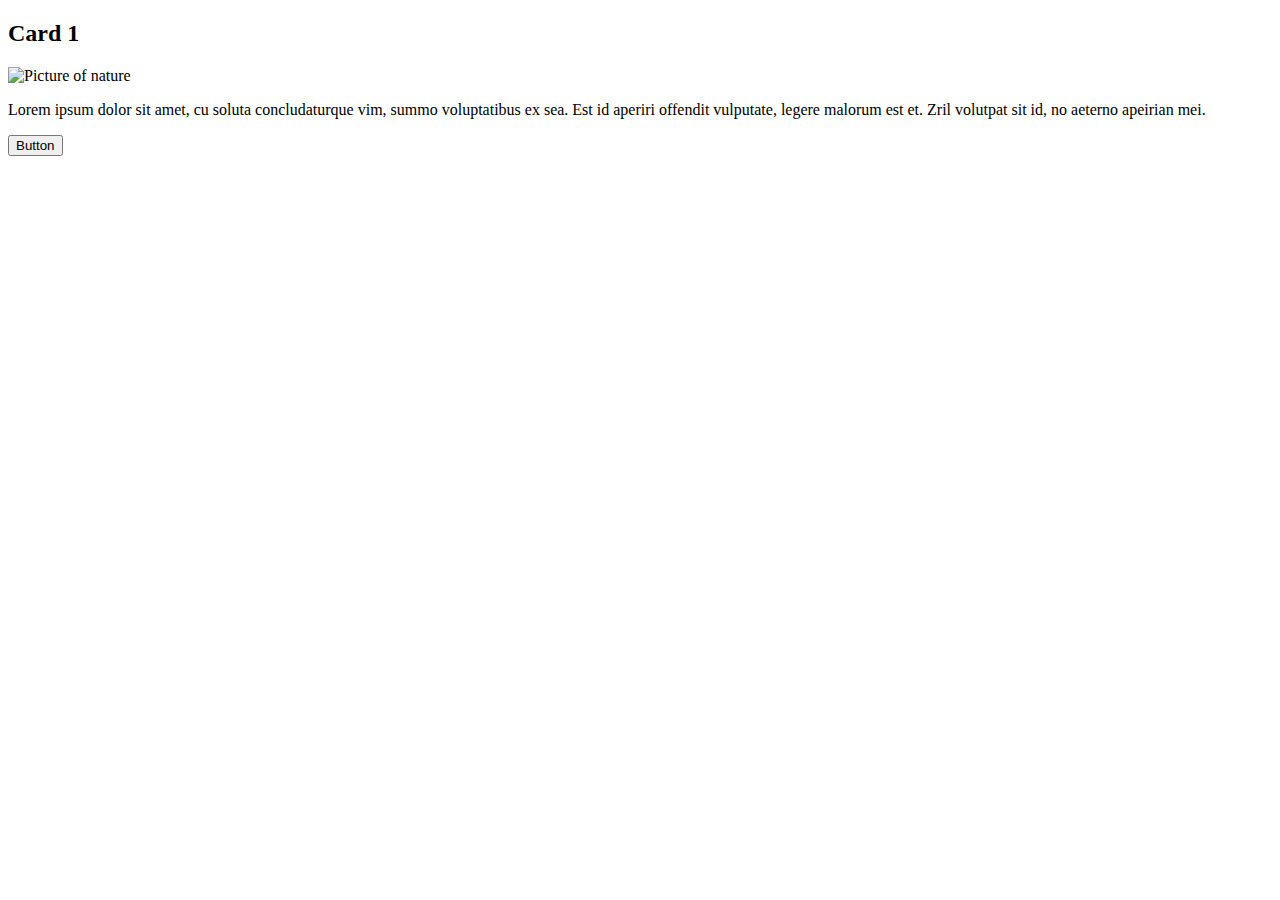
==== lab01/exercise01/index.html @ 6359521b "save lab01" ====
<!DOCTYPE html>
<html lang="en" >
<head>
    <meta charset="UTF-8">
    <title>HTML Box Model</title>
    <!-- <link rel="stylesheet" href="style.css"> -->
</head>
<body>

    <section>
        <h2>Card 1</h2>
        <img src="https://picsum.photos/id/10/360/260" alt="Picture of nature" />
        <p>Lorem ipsum dolor sit amet, cu soluta concludaturque vim, summo voluptatibus ex sea. Est id aperiri offendit vulputate, legere malorum est et. Zril volutpat sit id, no aeterno apeirian mei.</p>
        <button>Button</button>
    </section>
  
</body>
</html>
---- lab01/exercise01/style.css ----
body * {
    box-sizing: border-box;
}

body {
    font-family: Arial, Helvetica, sans-serif;
}

/*
Add some style blocks below this line to style the card.
*/
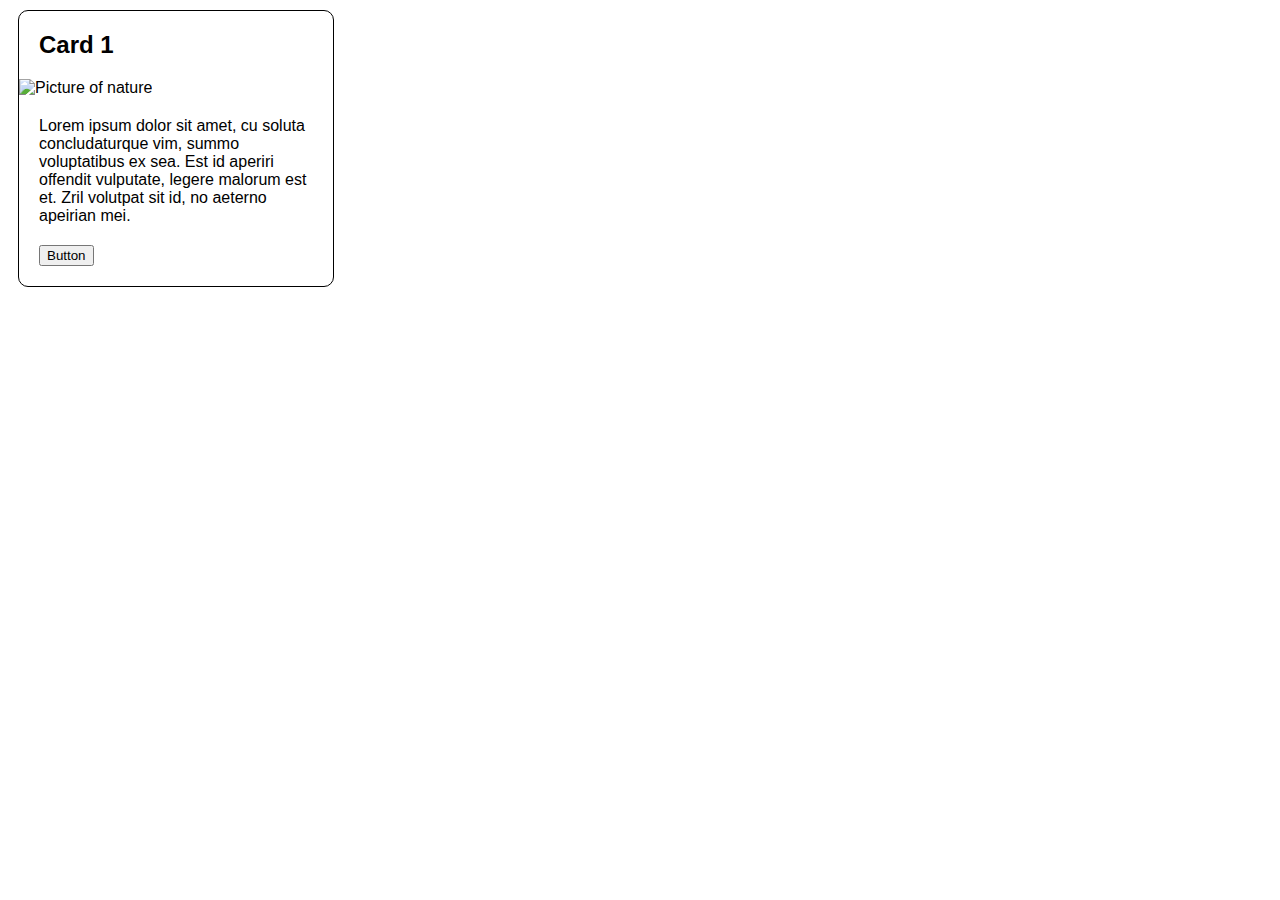
==== commit abf0ae0d: "Lab01 updates" ====
--- a/lab01/exercise01/index.html
+++ b/lab01/exercise01/index.html
@@ -3,7 +3,7 @@
 <head>
     <meta charset="UTF-8">
     <title>HTML Box Model</title>
-    <!-- <link rel="stylesheet" href="style.css"> -->
+    <link rel="stylesheet" href="style.css">
 </head>
 <body>
 
--- a/lab01/exercise01/style.css
+++ b/lab01/exercise01/style.css
@@ -6,6 +6,24 @@
     font-family: Arial, Helvetica, sans-serif;
 }
 
+section {
+  width: 25%;
+  margin: 10px;
+  border: 1px solid black;
+  border-radius: 10px;
+}
+
+h2, p {
+  margin: 20px;
+}
+
+button {
+  margin: 0px 0px 20px 20px;
+}
+
+img {
+  width: 100%;
+}
 /*
 Add some style blocks below this line to style the card.
 */
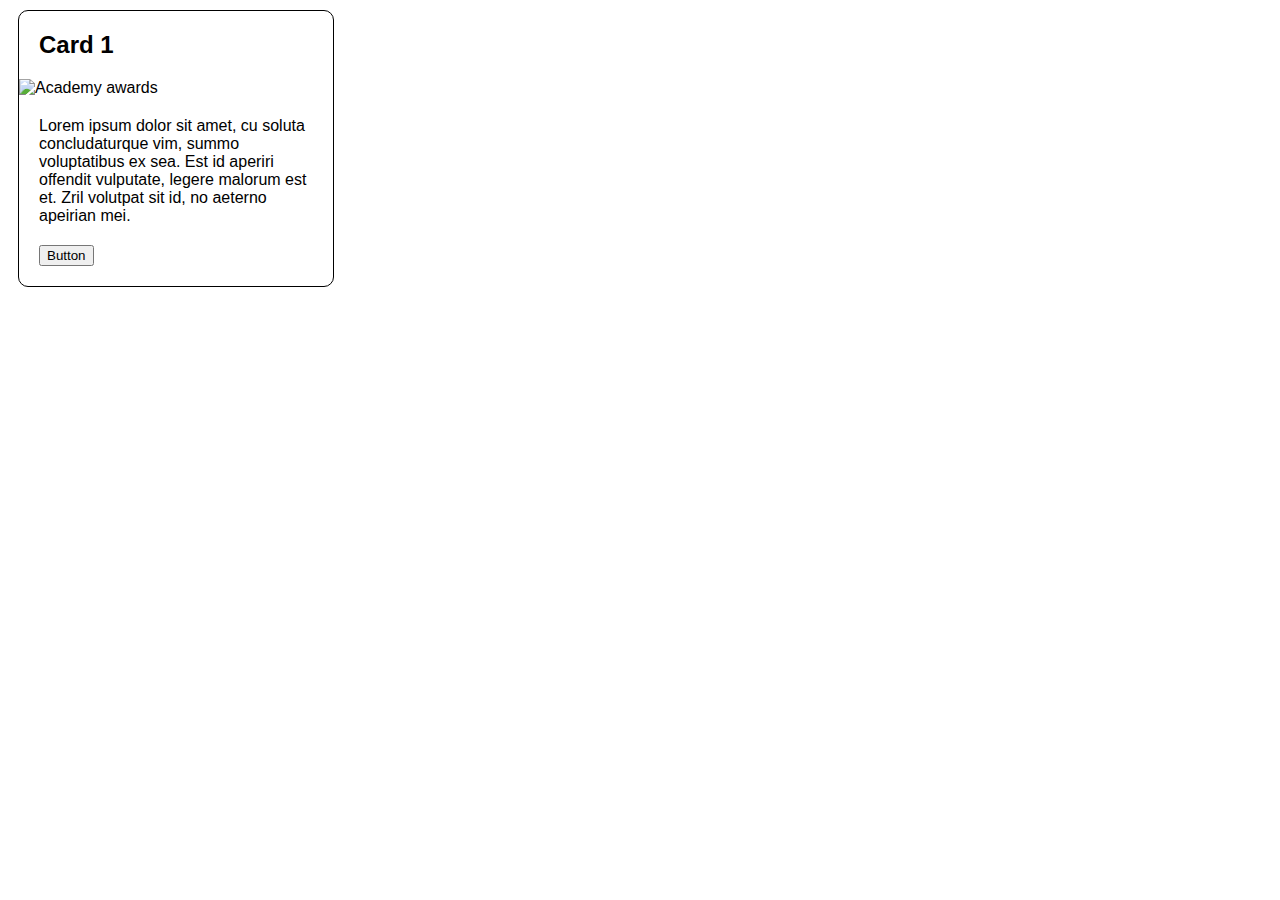
==== commit 750aeaf2: "final addition" ====
--- a/lab01/exercise01/index.html
+++ b/lab01/exercise01/index.html
@@ -9,7 +9,7 @@
 
     <section>
         <h2>Card 1</h2>
-        <img src="https://picsum.photos/id/10/360/260" alt="Picture of nature" />
+        <img src="https://encrypted-tbn0.gstatic.com/images?q=tbn:ANd9GcToJGFa4FPH7rxu1UqoG7dWkReLNmFgtej-Ew&usqp=CAU" alt="Academy awards" />
         <p>Lorem ipsum dolor sit amet, cu soluta concludaturque vim, summo voluptatibus ex sea. Est id aperiri offendit vulputate, legere malorum est et. Zril volutpat sit id, no aeterno apeirian mei.</p>
         <button>Button</button>
     </section>
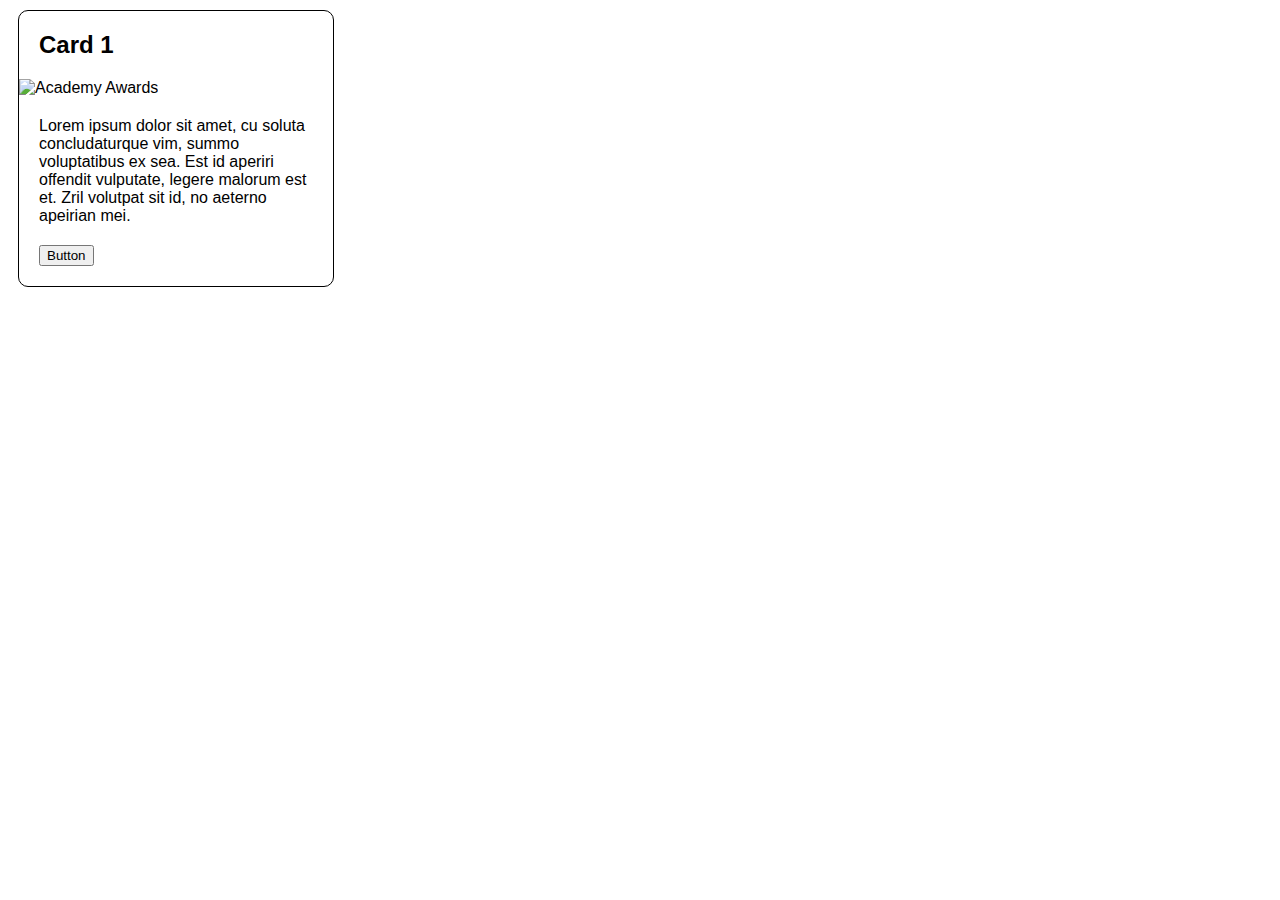
==== commit 32bd315e: "image link" ====
--- a/lab01/exercise01/index.html
+++ b/lab01/exercise01/index.html
@@ -9,7 +9,7 @@
 
     <section>
         <h2>Card 1</h2>
-        <img src="https://encrypted-tbn0.gstatic.com/images?q=tbn:ANd9GcToJGFa4FPH7rxu1UqoG7dWkReLNmFgtej-Ew&usqp=CAU" alt="Academy awards" />
+        <img src="https://akm-img-a-in.tosshub.com/indiatoday/images/story/202203/FO6Dzt3XMAkkaYI_1200x768.jpeg?cyfx1SZa2nziAVmzd0UGgWIy.rBzzXog&size=770:433" alt="Academy Awards" />
         <p>Lorem ipsum dolor sit amet, cu soluta concludaturque vim, summo voluptatibus ex sea. Est id aperiri offendit vulputate, legere malorum est et. Zril volutpat sit id, no aeterno apeirian mei.</p>
         <button>Button</button>
     </section>
